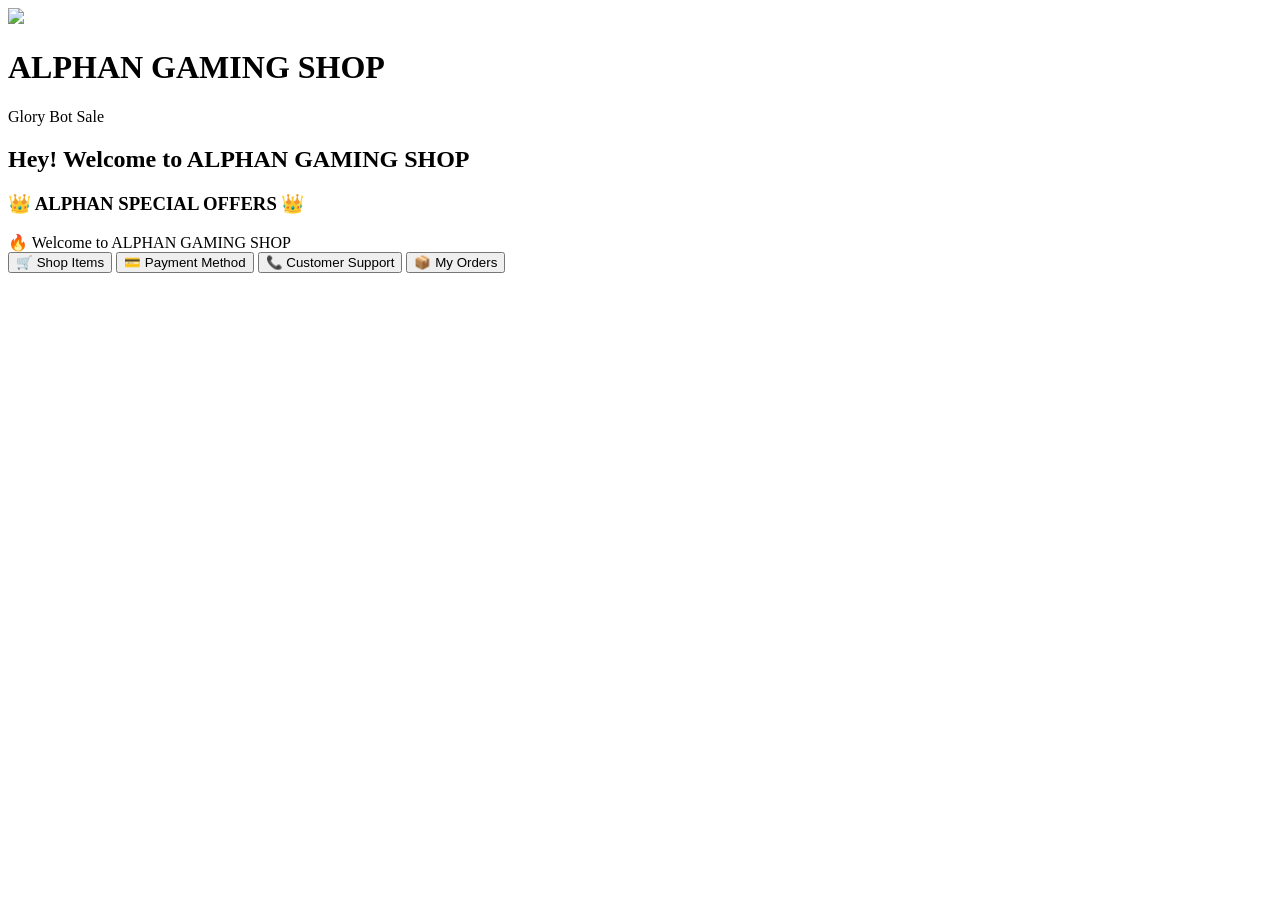
==== index.html @ faddc065 "Create index.html" ====
<!DOCTYPE html>
<html>

<head>

<meta charset="UTF-8">
<title>ALPHAN GAMING SHOP</title>

<link rel="stylesheet" href="style.css">

</head>

<body>

<header>

<img src="https://i.postimg.cc/j2D6vYC3/IMG-1941.png" class="logo">

<h1>ALPHAN GAMING SHOP</h1>
<p>Glory Bot Sale</p>

</header>

<div class="welcome">

<h2>Hey! Welcome to ALPHAN GAMING SHOP</h2>
<h3>👑 ALPHAN SPECIAL OFFERS 👑</h3>

</div>

<div id="announcement" class="announcement">

🔥 Welcome to ALPHAN GAMING SHOP

</div>

<div class="menu">

<button onclick="shop()">🛒 Shop Items</button>

<button onclick="payment()">💳 Payment Method</button>

<button onclick="support()">📞 Customer Support</button>

<button onclick="orders()">📦 My Orders</button>

</div>

<div id="content"></div>

<script type="module" src="app.js"></script>

</body>

</html>
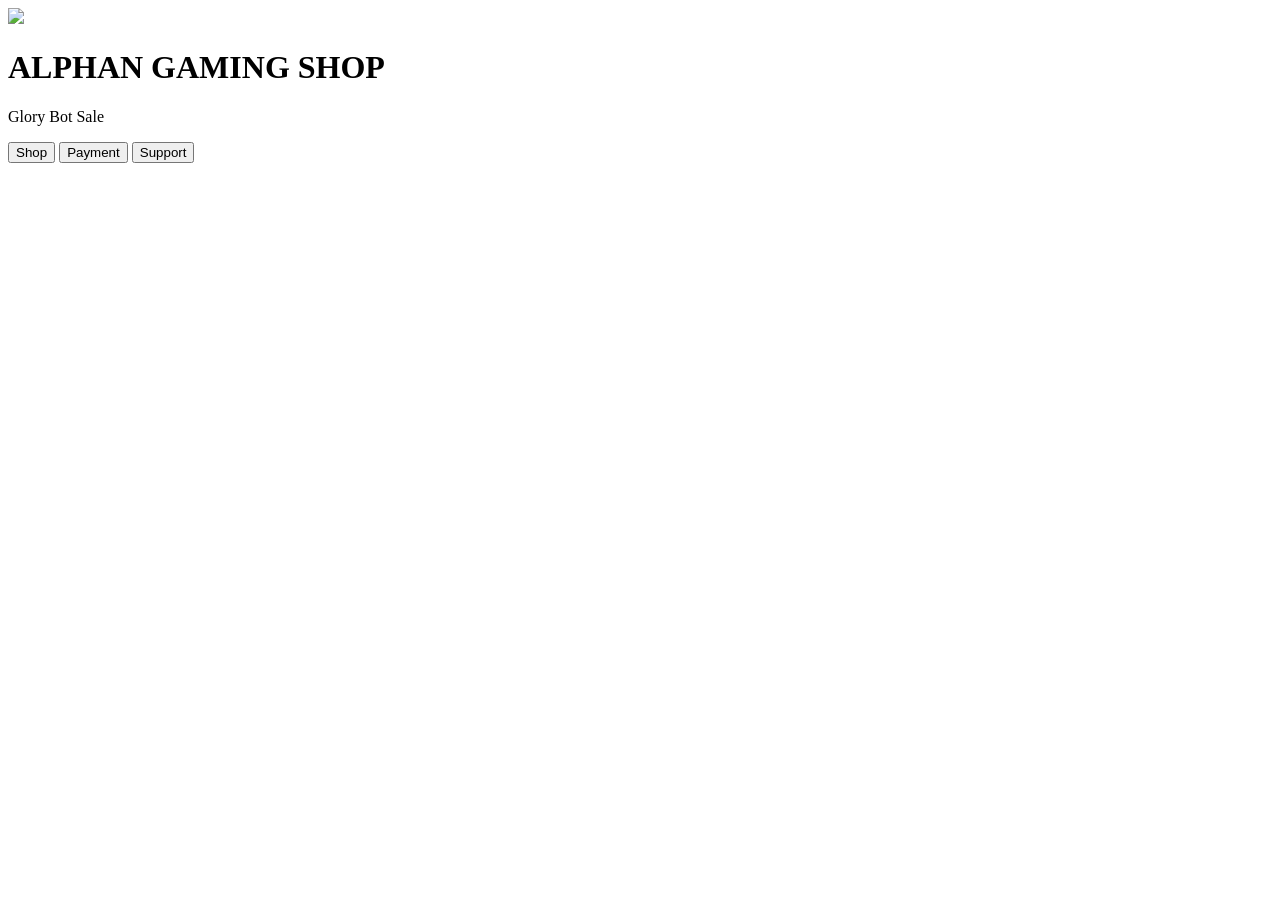
==== commit c57a0c61: "Create index.html" ====
--- a/index.html
+++ b/index.html
@@ -4,6 +4,9 @@
 <head>
 
 <meta charset="UTF-8">
+
+<meta name="viewport" content="width=device-width, initial-scale=1.0">
+
 <title>ALPHAN GAMING SHOP</title>
 
 <link rel="stylesheet" href="style.css">
@@ -21,28 +24,13 @@
 
 </header>
 
-<div class="welcome">
-
-<h2>Hey! Welcome to ALPHAN GAMING SHOP</h2>
-<h3>👑 ALPHAN SPECIAL OFFERS 👑</h3>
-
-</div>
-
-<div id="announcement" class="announcement">
-
-🔥 Welcome to ALPHAN GAMING SHOP
-
-</div>
+<div id="announcement"></div>
 
 <div class="menu">
 
-<button onclick="shop()">🛒 Shop Items</button>
-
-<button onclick="payment()">💳 Payment Method</button>
-
-<button onclick="support()">📞 Customer Support</button>
-
-<button onclick="orders()">📦 My Orders</button>
+<button onclick="loadShop()">Shop</button>
+<button onclick="payment()">Payment</button>
+<button onclick="support()">Support</button>
 
 </div>
 
@@ -51,5 +39,4 @@
 <script type="module" src="app.js"></script>
 
 </body>
-
 </html>
